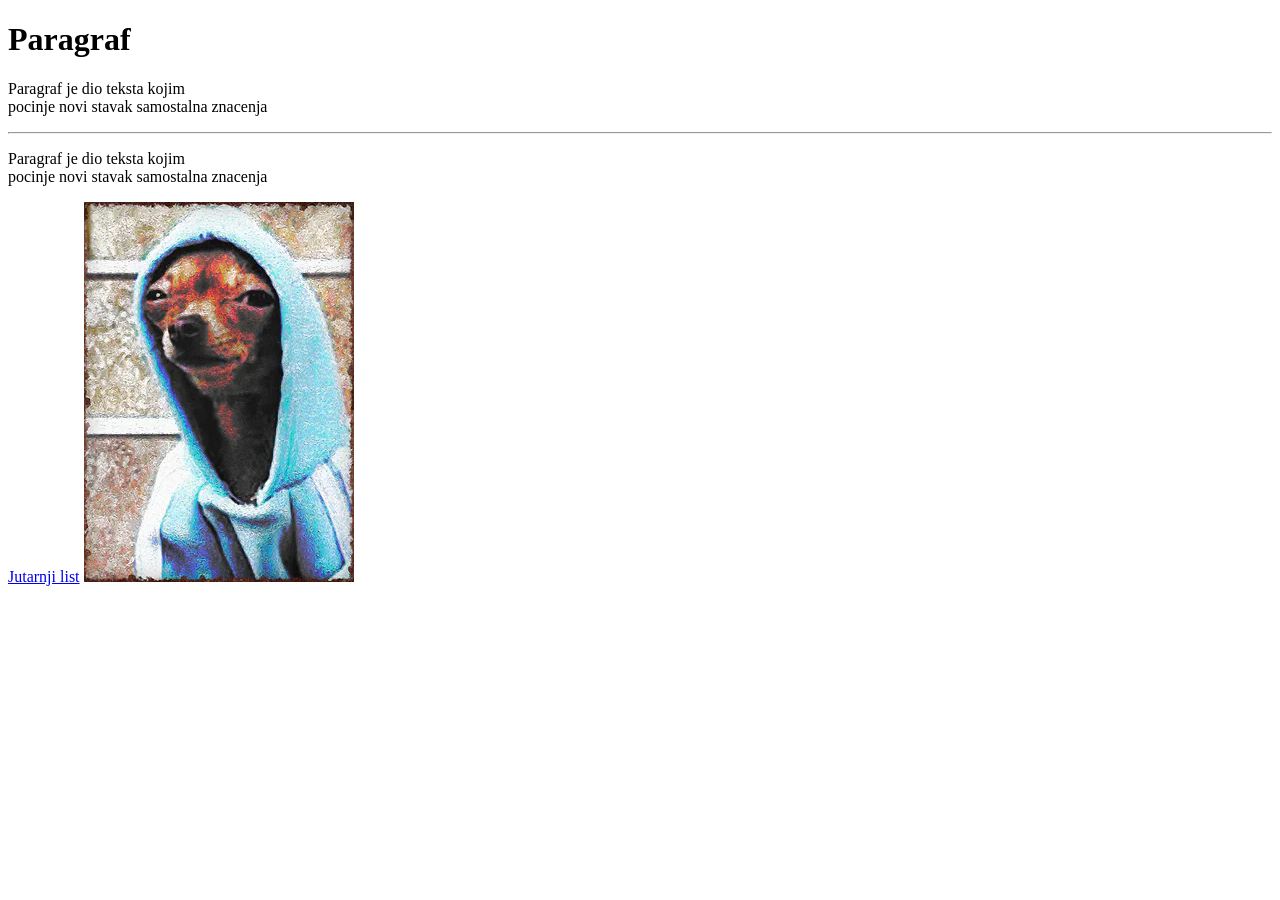
==== index.html @ b47d36cf "dodani zadatci" ====
<!DOCTYPE html>
<html lang="en">
<head>
    <meta charset="UTF-8">
    <meta name="viewport" content="width=device-width, initial-scale=1.0">
    <title>Mislav</title>
</head>
<body>
<h1>Paragraf</h1>
<p>Paragraf je dio teksta kojim<br> pocinje novi stavak samostalna znacenja</p>
<hr>
<p>Paragraf je dio teksta kojim<br> pocinje novi stavak samostalna znacenja</p>
<a href="https://www.jutarnji.hr/">Jutarnji list</a>
<img src="chihuahua.webp">
</body>
</html>
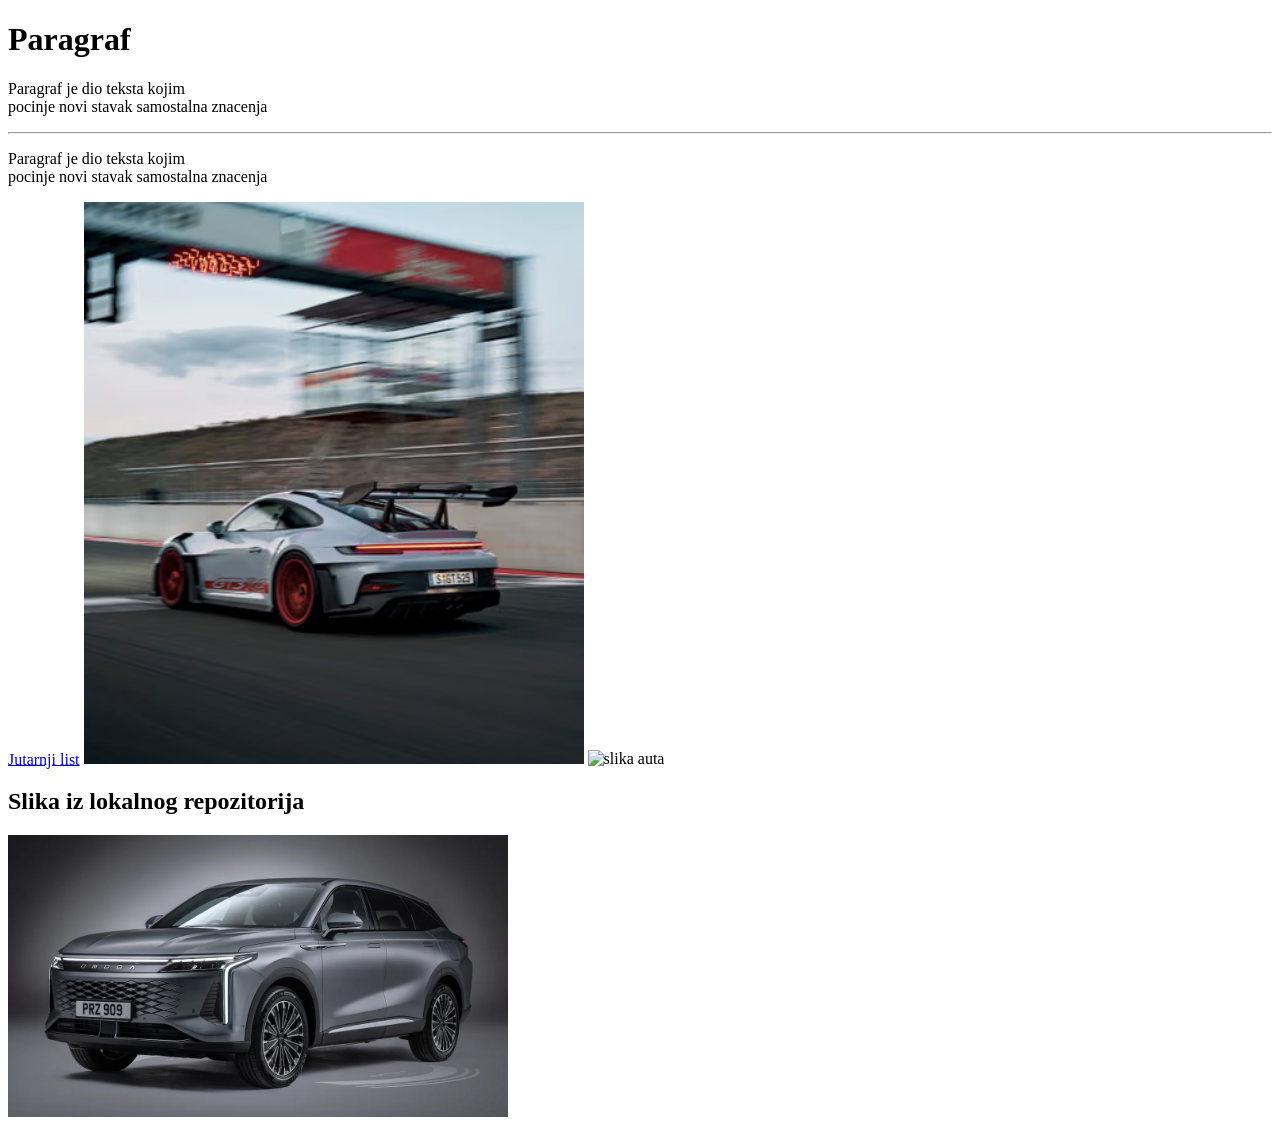
==== commit 3da50a16: "Linkovi" ====
--- a/index.html
+++ b/index.html
@@ -11,6 +11,13 @@
 <hr>
 <p>Paragraf je dio teksta kojim<br> pocinje novi stavak samostalna znacenja</p>
 <a href="https://www.jutarnji.hr/">Jutarnji list</a>
-<img src="chihuahua.webp">
+<img src="./slike/911gt3rs.avif"
+width="500"/>
+<img src="https://encrypted-tbn0.gstatic.com/images?q=tbn:ANd9GcQzm36W0atu796hJUX2LU6t06m326b1NA1S83jPECqtg_t8l6uZuThMfLg&s=10" 
+alt="slika auta"
+width="500"/>
+<h2>Slika iz lokalnog repozitorija</h2>
+<img src="./slike/New Omoda 9 SUV-2.webp"
+width="500"/>
 </body>
 </html>
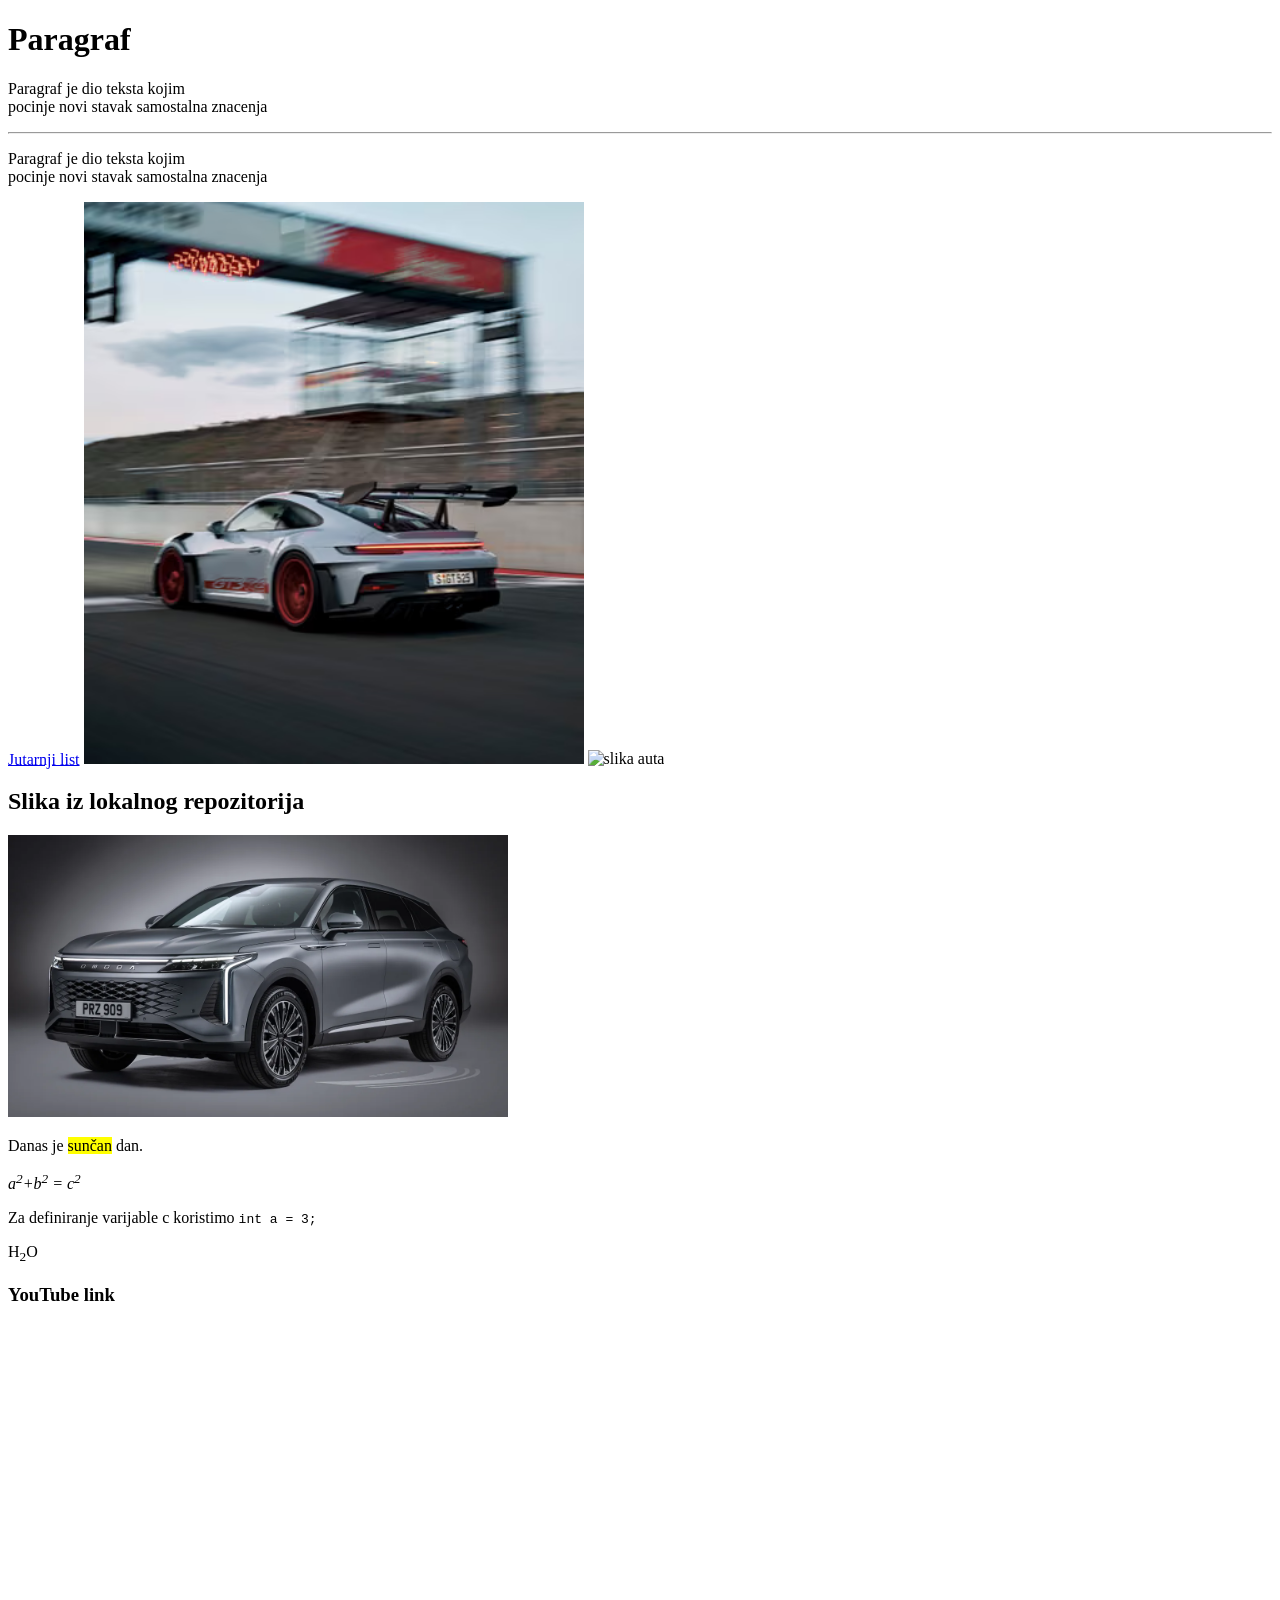
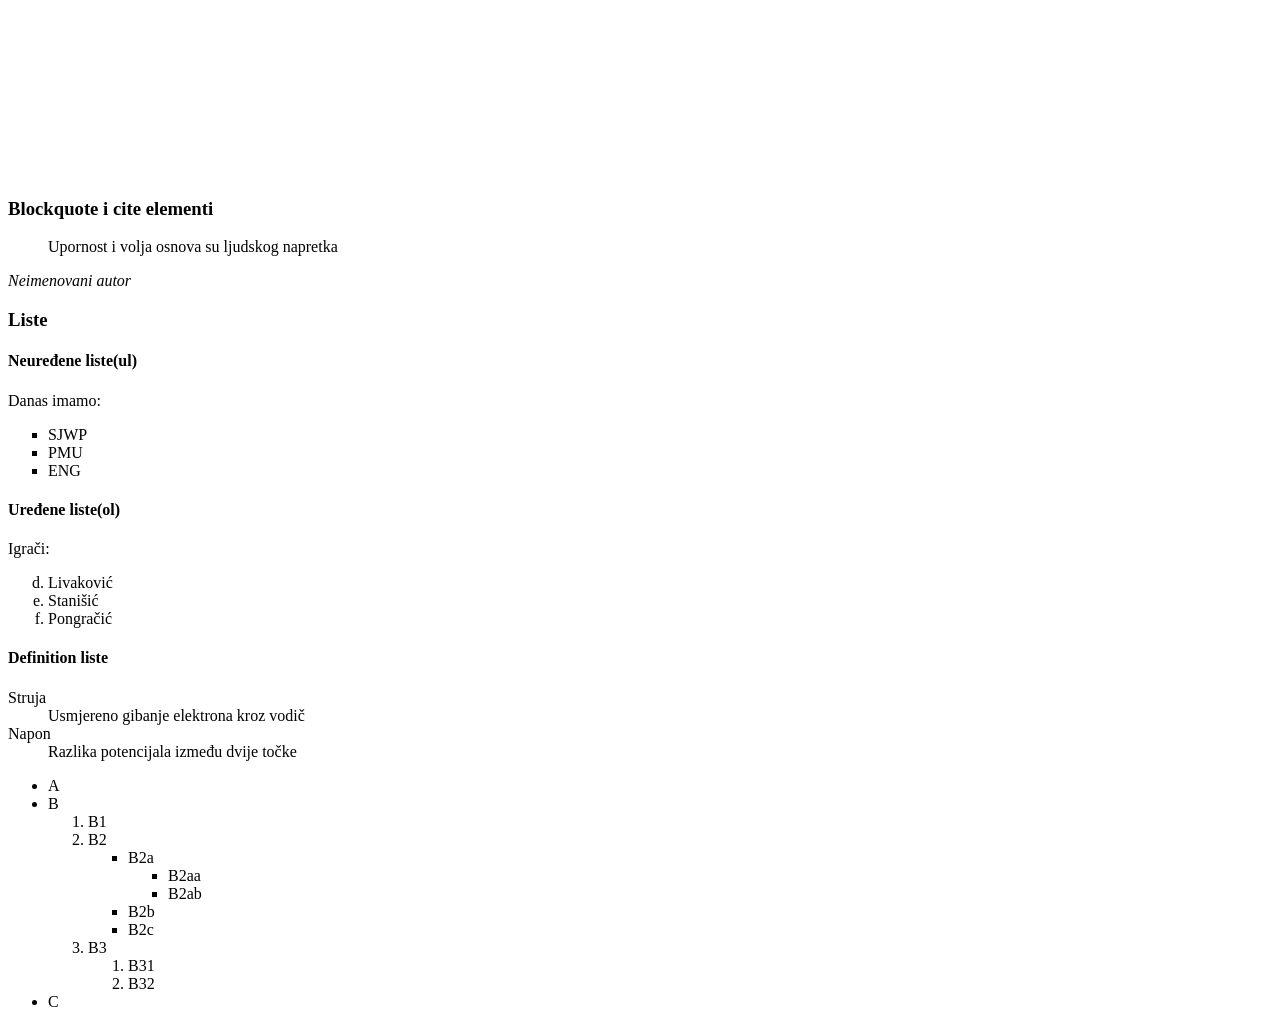
==== commit 1f26d715: "Liste" ====
--- a/index.html
+++ b/index.html
@@ -19,5 +19,95 @@
 <h2>Slika iz lokalnog repozitorija</h2>
 <img src="./slike/New Omoda 9 SUV-2.webp"
 width="500"/>
+
+<p>Danas je <mark>sunčan</mark> dan.</p>
+<p><var>a<sup>2</sup>+b<sup>2</sup> = c<sup>2</sup></var>
+</p>
+<p>Za definiranje varijable c koristimo <code>int a = 3;</code>
+</p>
+<p>H<sub>2</sub>O</p>
+
+<h3>YouTube link</h3>
+<iframe width="560"
+ height="315"
+  src="https://www.youtube.com/embed/9MKBsm4aXMI?si=PE3i55uSmwWOUow4"
+   title="YouTube video player"
+    frameborder="0"
+     allow=
+     "accelerometer;
+      autoplay;
+       clipboard-write;
+        encrypted-media;
+         gyroscope;
+          picture-in-picture;
+           web-share"
+      referrerpolicy="strict-origin-when-cross-origin"
+       allowfullscreen></iframe>
+
+       <iframe
+        src="https://www.google.com/maps/embed?pb=!1m18!1m12!1m3!1d2812.128200181211!2d17.921510876691624!3d45.1845010520567!2m3!1f0!2f0!3f0!3m2!1i1024!2i768!4f13.1!3m3!1m2!1s0x475dbd70e8adece5%3A0x7c7c98e401487fd!2sGREEZ%20food!5e0!3m2!1shr!2shr!4v1790854647507!5m2!1shr!2shr"
+         width="600"
+          height="450" 
+          style="border:0;"
+           allowfullscreen=""
+            loading="lazy"
+             referrerpolicy="strict-origin-when-cross-origin"
+             ></iframe>
+
+    <h3>Blockquote i cite elementi</h3>
+    <blockquote>
+        <p>Upornost i volja osnova su ljudskog napretka</p>
+    </blockquote>
+    <cite>Neimenovani autor</cite>
+    
+    <h3>Liste</h3>
+    <h4>Neuređene liste(ul)</h4>
+    <p>Danas imamo:</p>
+   <ul type="square">
+    <li>SJWP</li>
+    <li>PMU</li>
+    <li>ENG</li>
+   </ul>
+
+   <h4>Uređene liste(ol)</h4>
+   <p>Igrači:</p>
+   <ol type="a" start="4">
+    <li>Livaković</li>
+    <li>Stanišić</li>
+    <li>Pongračić</li>
+   </ol>
+
+   <h4>Definition liste</h4>
+   <dl>
+    <dt>Struja</dt>
+    <dd>Usmjereno gibanje elektrona kroz vodič</dd>
+    <dt>Napon</dt>
+    <dd>Razlika potencijala između dvije točke</dd>
+   </dl>
+
+   <ul>
+    <li>A</li>
+    <li>B</li>
+    <ol>
+        <li>B1</li>
+        <li>B2</li>
+        <ul type="square">
+            <li>B2a</li>
+            <ul>
+                <li>B2aa</li>
+                <li>B2ab</li>
+            </ul>
+            <li>B2b</li>
+            <li>B2c</li>
+        </ul>
+        <li>B3</li>
+        <ol>
+            <li>B31</li>
+            <li>B32</li>
+        </ol>
+    </ol>
+    <li>C</li>
+   </ul>
+
 </body>
 </html>
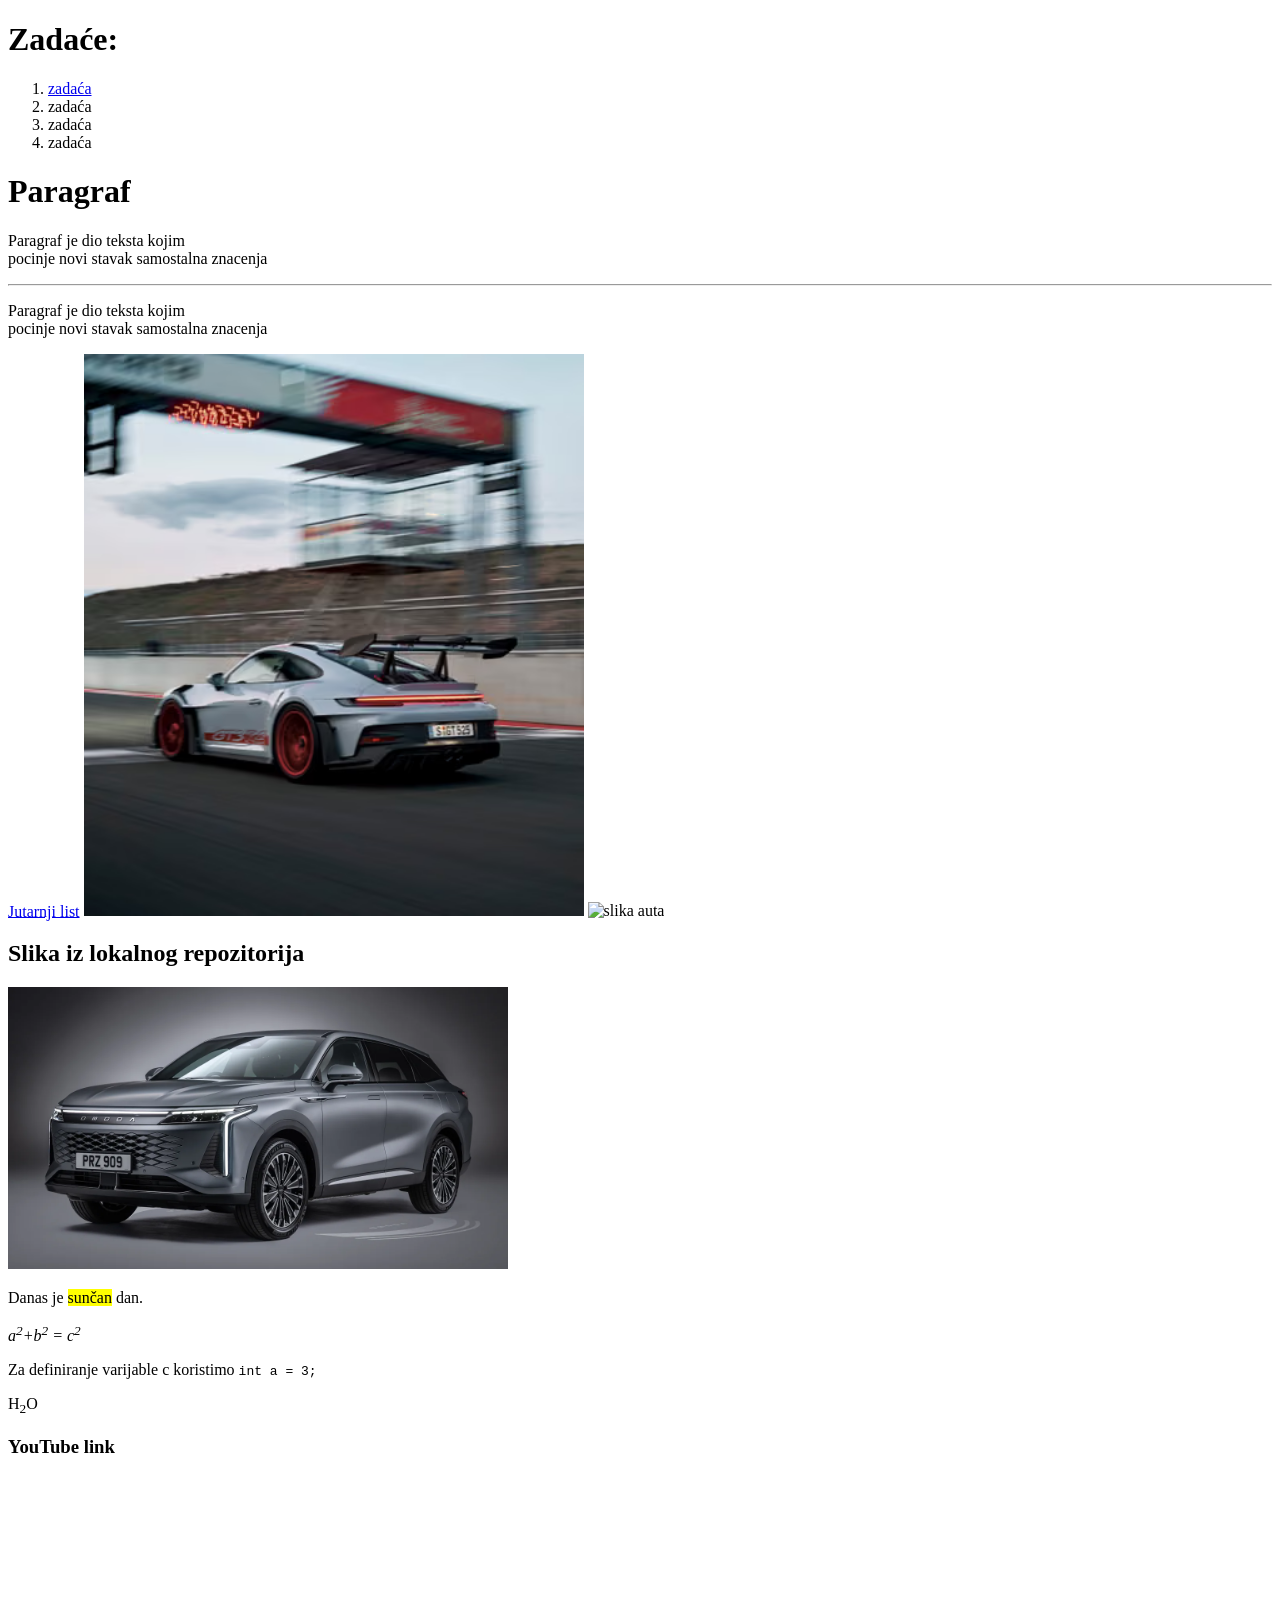
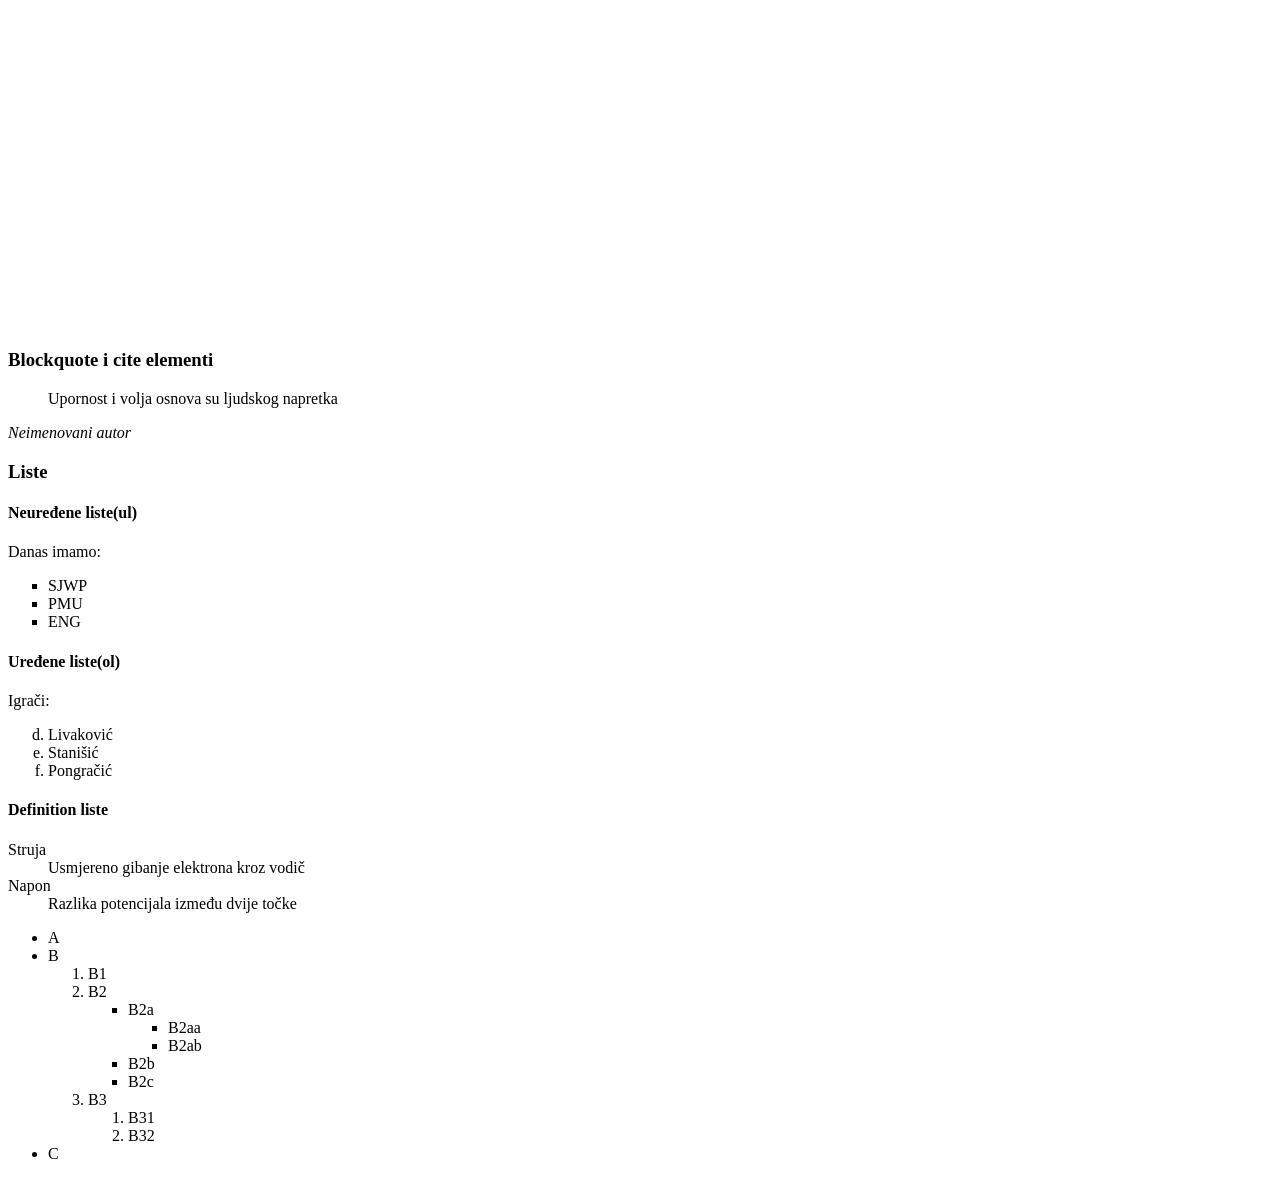
==== commit 6c164161: "Dodana zadaća" ====
--- a/index.html
+++ b/index.html
@@ -6,6 +6,16 @@
     <title>Mislav</title>
 </head>
 <body>
+<h1>Zadaće:</h1>
+<ol>
+    <li><a href="./zadace/zadaca1.html">zadaća</a></li>
+    <li>zadaća</li>
+    <li>zadaća</li>
+    <li>zadaća</li>
+</ol>
+
+
+
 <h1>Paragraf</h1>
 <p>Paragraf je dio teksta kojim<br> pocinje novi stavak samostalna znacenja</p>
 <hr>
